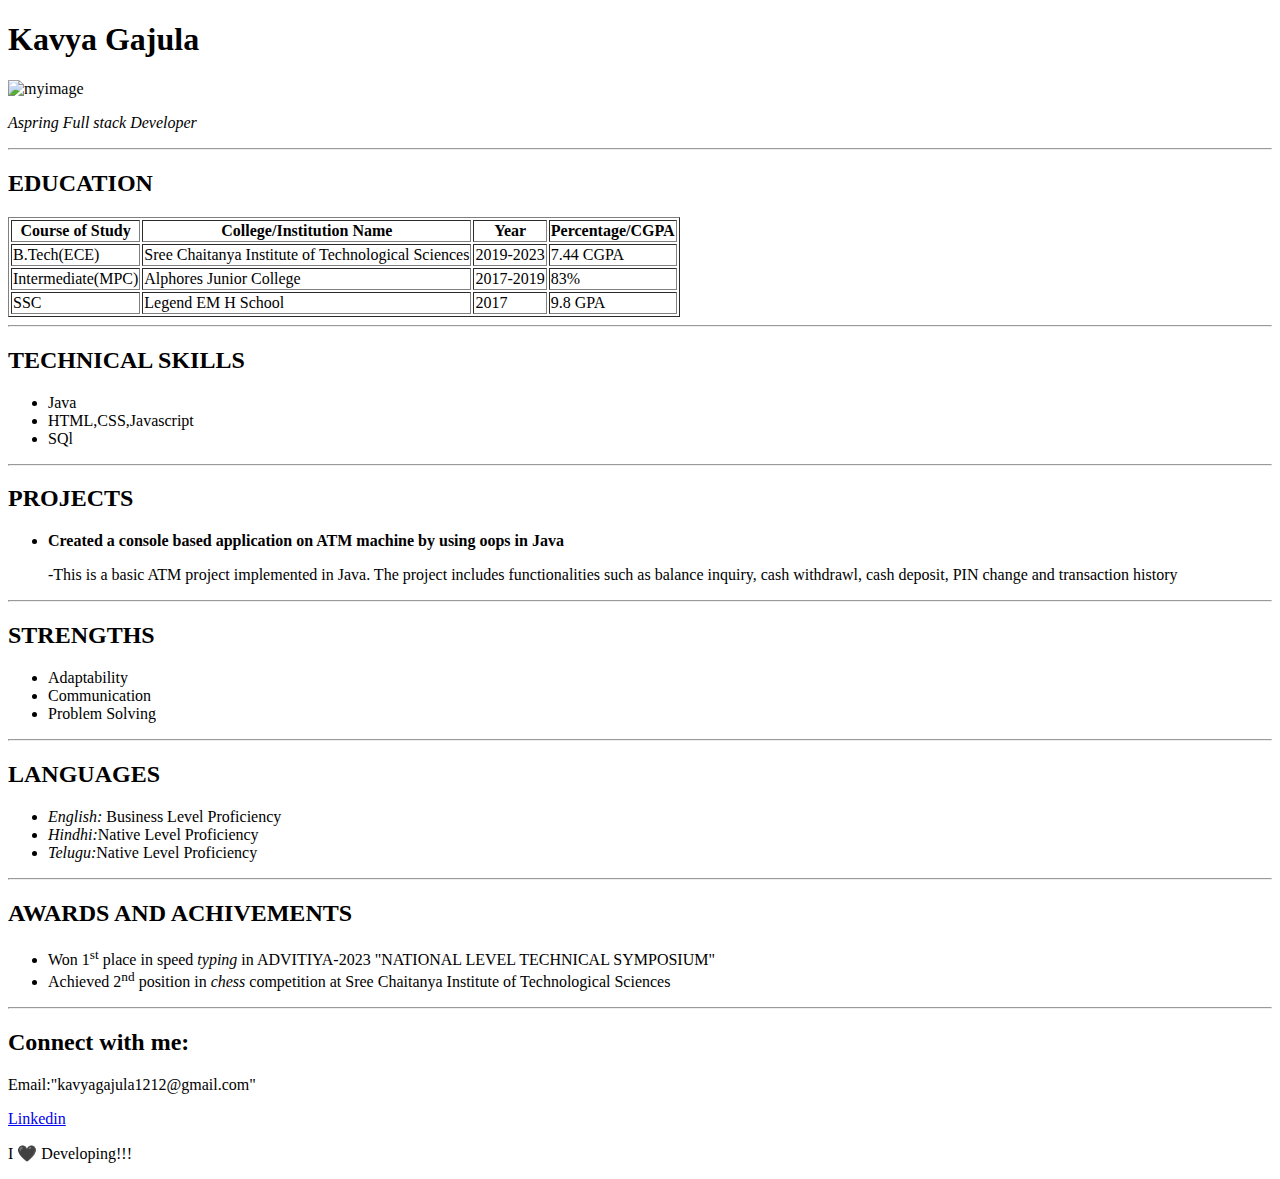
==== HTML/Resume/index.html @ 9f907f4a "Added file" ====
<!DOCTYPE html>
<html lang="en">
<head>
    <meta charset="UTF-8">
    <meta name="viewport" content="width=device-width, initial-scale=1.0">
    <title>Resume</title>
</head>
<body>
    <header>
        <h1>Kavya Gajula</h1>
        <img src="lk.img" alt = myimage>
        <p><i>Aspring Full stack Developer</i></p>
    </header>
    <section>
        <hr>
        <h2>EDUCATION</h2>
        <table border="">
            <tr >
                <th>Course of Study</th>
                <th>College/Institution Name</th>
                <th>Year</th>
                <th>Percentage/CGPA</th>
            </tr>
            <tr>
                <td>B.Tech(ECE)</td>
                <td>Sree Chaitanya Institute of Technological Sciences</td>
                <td>2019-2023</td>
                <td>7.44 CGPA</td>
            </tr>
            <tr>
                <td>Intermediate(MPC)</td>
                <td>Alphores Junior College</td>
                <td>2017-2019</td>
                <td>83%</td>
            </tr>
            <tr>
                <td>SSC</td>
                <td>Legend EM H School</td>
                <td>2017</td>
                <td>9.8 GPA</td>
            </tr>
        </table>
        <hr>
        <h2>TECHNICAL SKILLS</h2>
        <ul>
            <li>Java</li>
            <li>HTML,CSS,Javascript</li>
            <li>SQl</li>
        </ul>
        <hr>
        <h2>PROJECTS</h2>
        <ul>
            <li><b>Created a console based application on ATM machine by using oops in Java</b></li>
            <p>-This is a basic ATM project implemented in Java. The project includes functionalities such as balance inquiry, cash withdrawl, cash deposit, PIN change and transaction history </p>
        </ul>
        <hr>
        <h2>STRENGTHS</h2>
        <ul>
            <li>Adaptability</li>
            <li>Communication</li>
            <li>Problem Solving</li>
        </ul>
        <hr>
        <h2>LANGUAGES</h2>
        <ul>
            <li>
                <i>English:</i> Business Level Proficiency
            </li>
            <li>
                <i>Hindhi:</i>Native Level Proficiency
            </li>
            <li>
                <i>Telugu:</i>Native Level Proficiency
            </li>
        </ul>
        <hr>
        <h2>
            AWARDS AND ACHIVEMENTS
        </h2>
        <ul>
            <li>
                Won 1<sup>st</sup> place in speed <i>typing</i> in ADVITIYA-2023 "NATIONAL LEVEL TECHNICAL SYMPOSIUM"
            </li>
            <li>Achieved 2<sup>nd</sup> position in <i>chess</i> competition at Sree Chaitanya Institute of Technological Sciences</li>
        </ul>
        <hr>
    </section>
    <footer>
        <h2>Connect with me:</h2>
            <p>Email:"kavyagajula1212@gmail.com"</p>
            <a href="https://www.linkedin.com/in/gajulakavya12/">Linkedin</a>
        <p>I 🖤 Developing!!!</p>
    </footer>
</body>
</html>
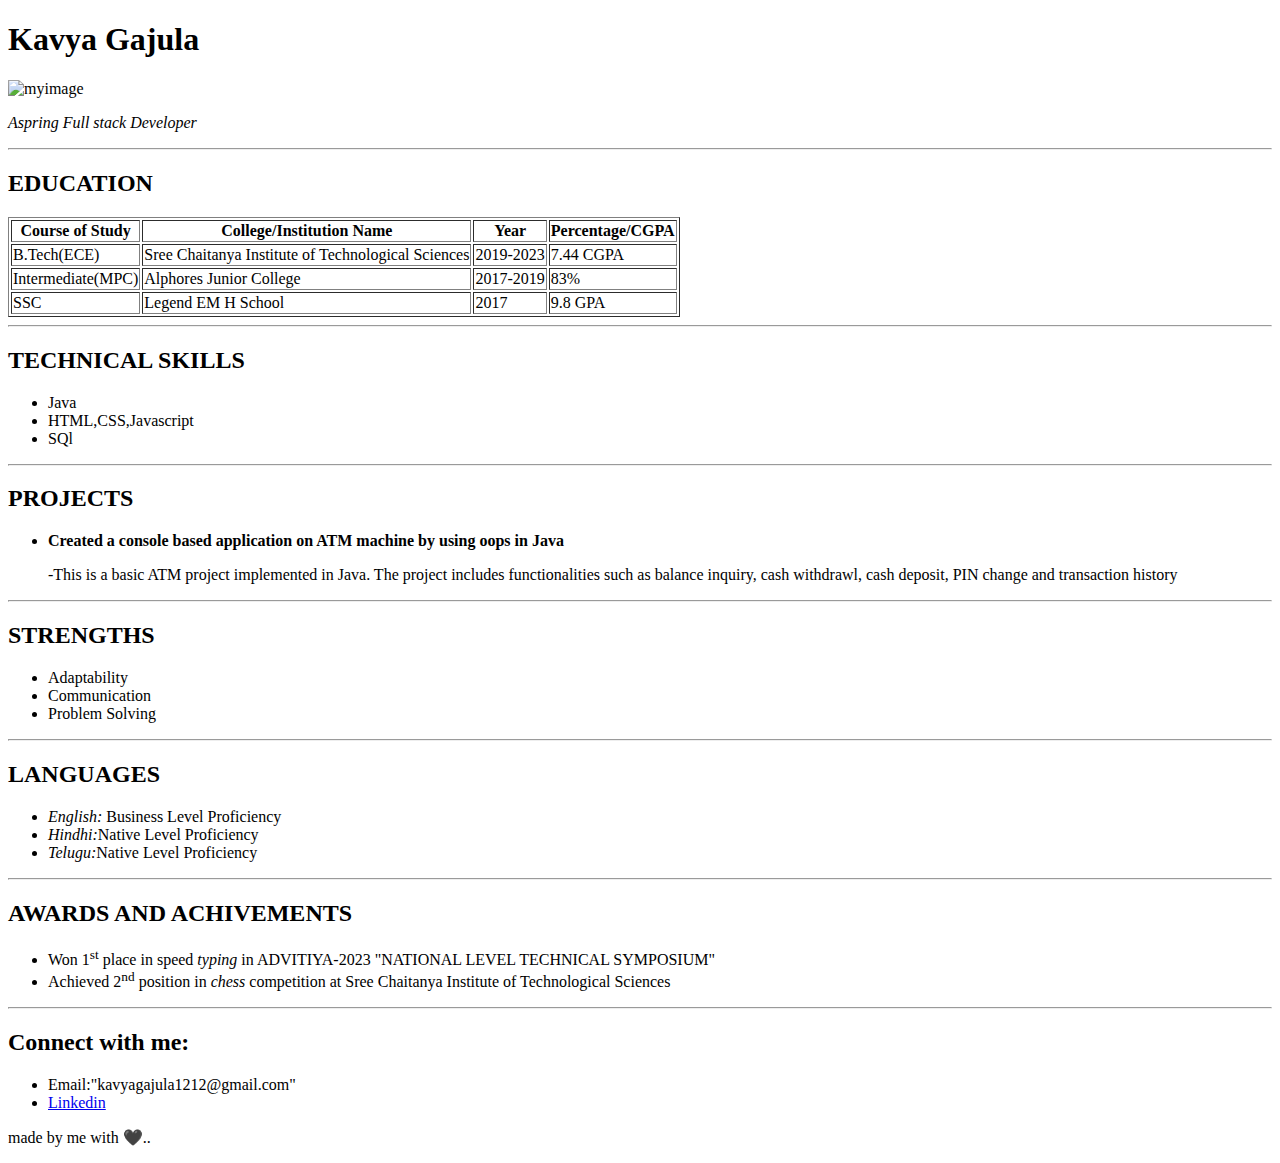
==== commit 8448bd83: "Added file" ====
--- a/HTML/Resume/index.html
+++ b/HTML/Resume/index.html
@@ -87,9 +87,11 @@
     </section>
     <footer>
         <h2>Connect with me:</h2>
-            <p>Email:"kavyagajula1212@gmail.com"</p>
-            <a href="https://www.linkedin.com/in/gajulakavya12/">Linkedin</a>
-        <p>I 🖤 Developing!!!</p>
+        <ul>
+            <li>Email:"kavyagajula1212@gmail.com"</li>
+            <li><a href="https://www.linkedin.com/in/gajulakavya12/">Linkedin</a></li>
+        </ul>    
+        <p>made by me with 🖤..</p>
     </footer>
 </body>
 </html>